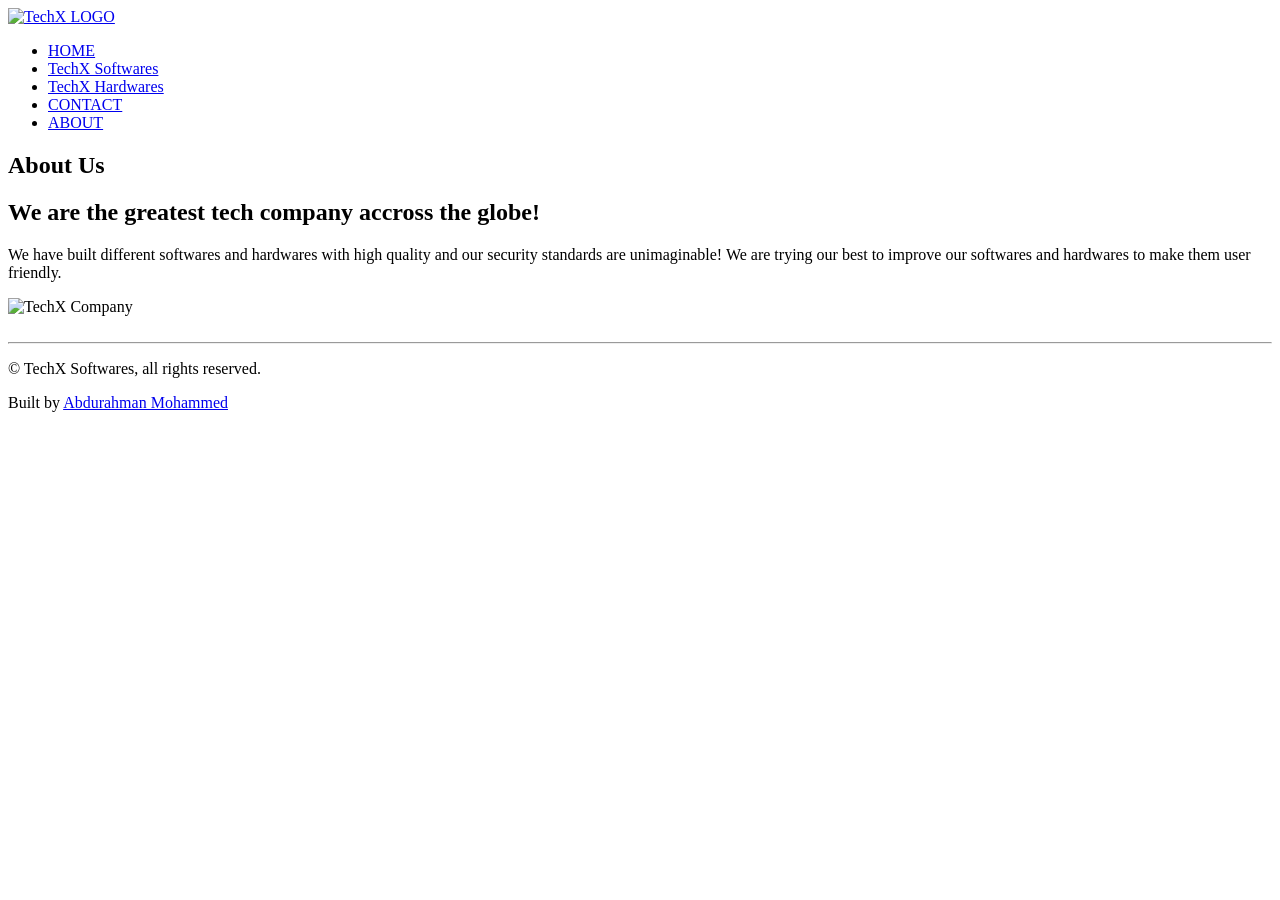
==== About/index.html @ 2cd33e13 "Update index.html" ====
<!DOCTYPE html>
<html lang="en">
  <head>
    <meta charset="UTF-8" />
    <meta name="viewport" content="width=device-width, initial-scale=1.0" />
    <title>TechX | About</title>
    <base href="https://abdu-moh.github.io/TechX/">
    <link rel="icon" href="Images/TechX_LOGO.png" />
    <link rel="stylesheet" href="style.css" />
    <script
      src="https://kit.fontawesome.com/ffc746c5a8.js"
      crossorigin="anonymous"
    ></script>
  </head>
  <body>
    <section class="heading-section second-heading-section hide">
      <nav>
        <a href="Home/"
          ><img src="Images/TechX_LOGO.png" alt="TechX LOGO" id="LOGO"
        /></a>
        <div class="nav-links" id="navLinks">
          <i class="fa fa-times hideNav"></i>
          <ul>
            <li class="hidden"><a href="Home/">HOME</a></li>
            <li class="hide">
              <a href="Softwares/">TechX Softwares</a>
            </li>
            <li class="hide">
              <a href="Hardwares/">TechX Hardwares</a>
            </li>
            <li class="hidden"><a href="Contact/">CONTACT</a></li>
            <li class="hidden"><a href="About/">ABOUT</a></li>
          </ul>
        </div>
        <i class="fa fa-bars showNav"></i>
      </nav>
      <h1>About Us</h1>
    </section>

    <section class="about-us">
      <div class="row">
        <div class="about-col consealed">
          <div class="about-text">
            <h1>We are the greatest tech company accross the globe!</h1>
            <p>
              We have built different softwares and hardwares with high quality
              and our security standards are unimaginable! We are trying our
              best to improve our softwares and hardwares to make them user
              friendly.
            </p>
          </div>
        </div>
        <div class="about-col hide">
          <img
            src="Images/Growing Tech.png"
            alt="TechX Company"
          />
          <br /><br />
        </div>
      </div>
    </section>

    <hr />

    <footer class="additional-footer">
      <div class="copyright hide">
        <p>&copy; TechX Softwares, all rights reserved.</p>
      </div>
      <div class="claim hide">
        <p>
          Built by
          <a
            href="https://abdu-moh.github.io/portfolio/"
            title="Abdurahman's portfolio"
            target="_blank"
            rel="noopener"
            >Abdurahman Mohammed</a
          >
        </p>
      </div>
    </footer>

    <script src="script.js"></script>
  </body>
</html>
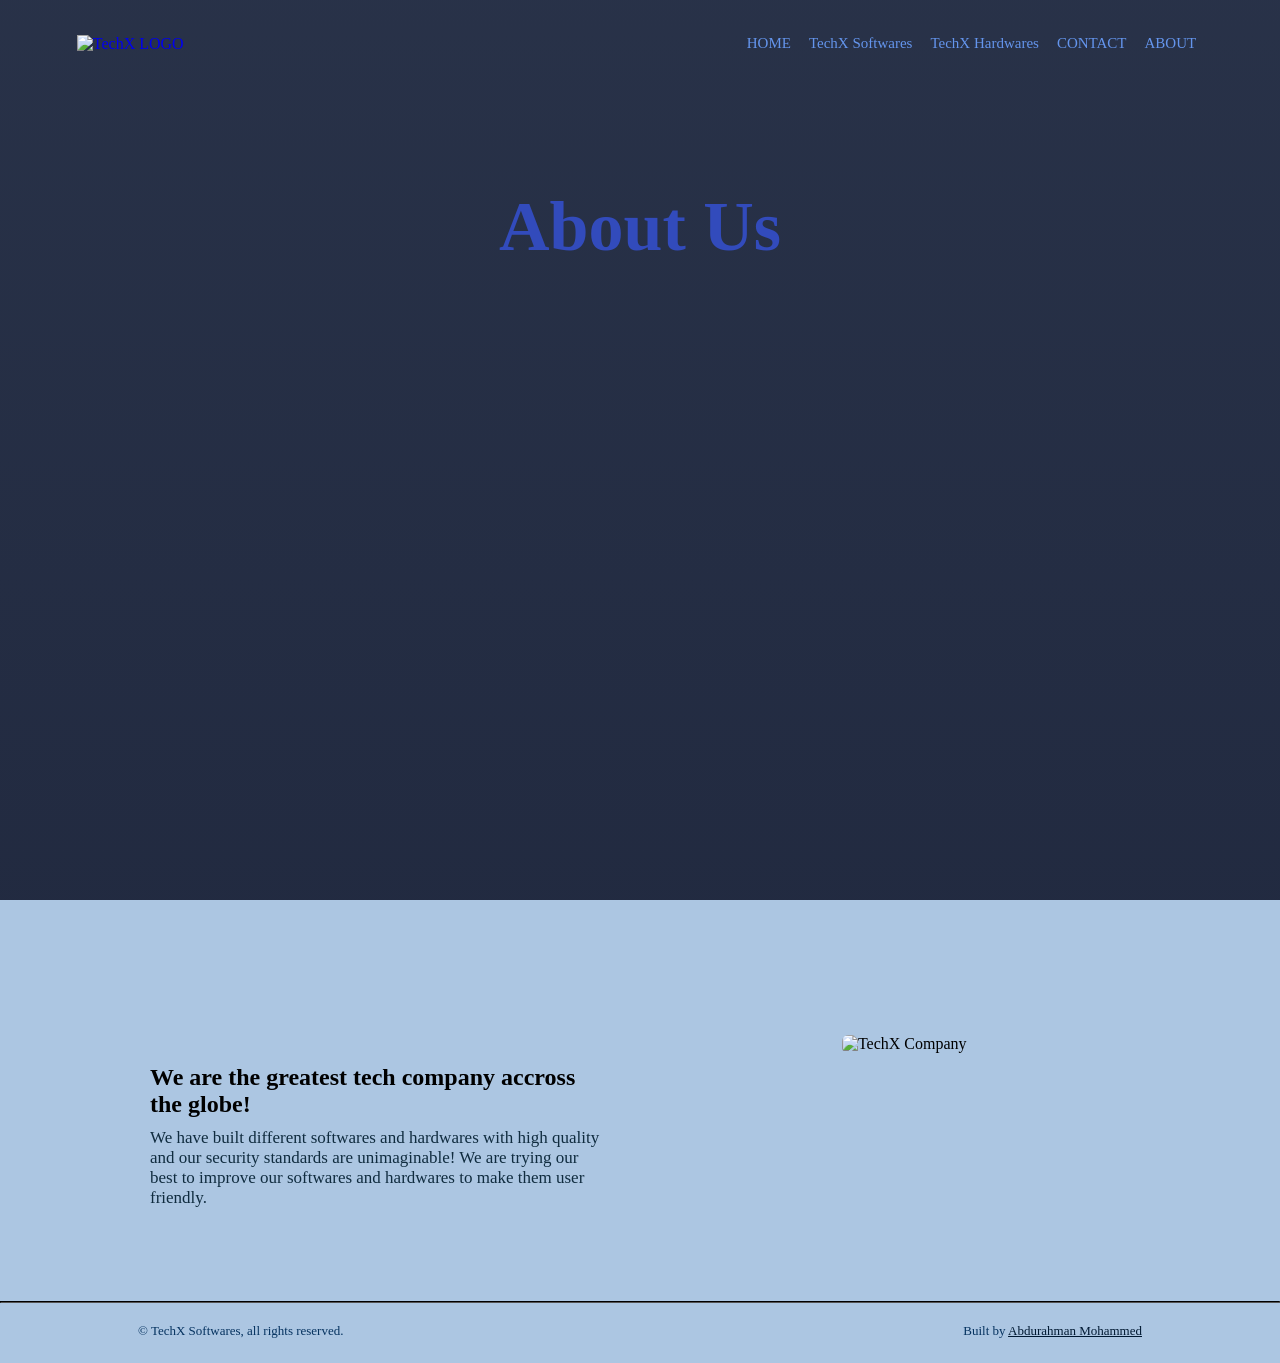
==== commit 3181c47c: "Change base href for About page Updated base href in the HTML file to point to the new GitHub Pages " ====
--- a/About/index.html
+++ b/About/index.html
@@ -4,7 +4,7 @@
     <meta charset="UTF-8" />
     <meta name="viewport" content="width=device-width, initial-scale=1.0" />
     <title>TechX | About</title>
-    <base href="https://abdu-moh.github.io/TechX/">
+    <base href="https://abdurahman-abdo.github.io/TechX/">
     <link rel="icon" href="Images/TechX_LOGO.png" />
     <link rel="stylesheet" href="style.css" />
     <script
